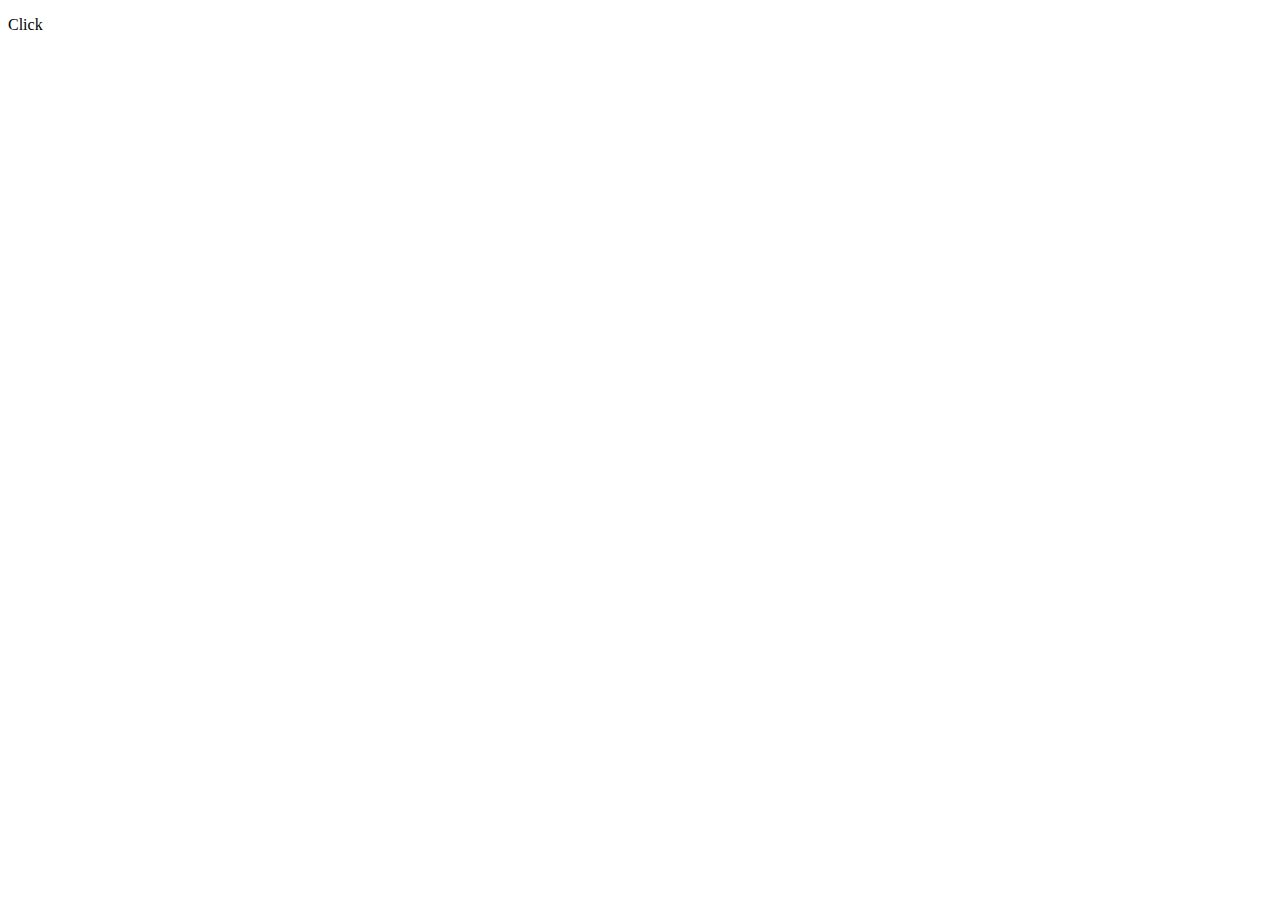
==== work/second/index.html @ 7ab2db7b "first comit" ====
<!doctype html>
<html>
<head>
<meta charset="UTF-8">
<meta name="viewport" content="width=device-width, initial-scale=1.0, maximum-scale=1.0, user-scalable=no">
<meta name="format-detection" content="telephone=no">
<title>jQuery</title>
<link rel="stylesheet" href="../../common/css/reset.css">
<link rel="stylesheet" href="../../common/css/base.css">
<link rel="stylesheet" href="./css/style.css">
</head>
<body>
<div class="wrapper">
  <p class="modal-show">Click</p>
  <div class="modal" style="display: none;">
    <div class="modal-content">
      <div class="modal-text">MODAL WINDOW</div>
      <button type="button" class="modal-close">×</button>
      <!-- x を×に書き換えました -->
    </div>
  </div>
</div>
<script src="../../common/js/jquery.js"></script>
<script>
// 今回やるのはモーダルです。
// .modal-show をクリックすることで .modal をfadeInさせる。
// .modal-close をクリックで .modal をfadeOutさせる。
// .click() クリック時のイベントを登録する。
// .fadeIn() 一定時間かけてフェードインする。
// .fadeOut() 一定時間かけてフェードアウトする。
$(function() {
    $(document).on('click','.modal-show',function() {
        $('.modal').fadeIn();
    });
    $(document).on('click','.modal-close',function() {
        $('.modal').fadeOut();
    });
});
</script>
</body>
</html>
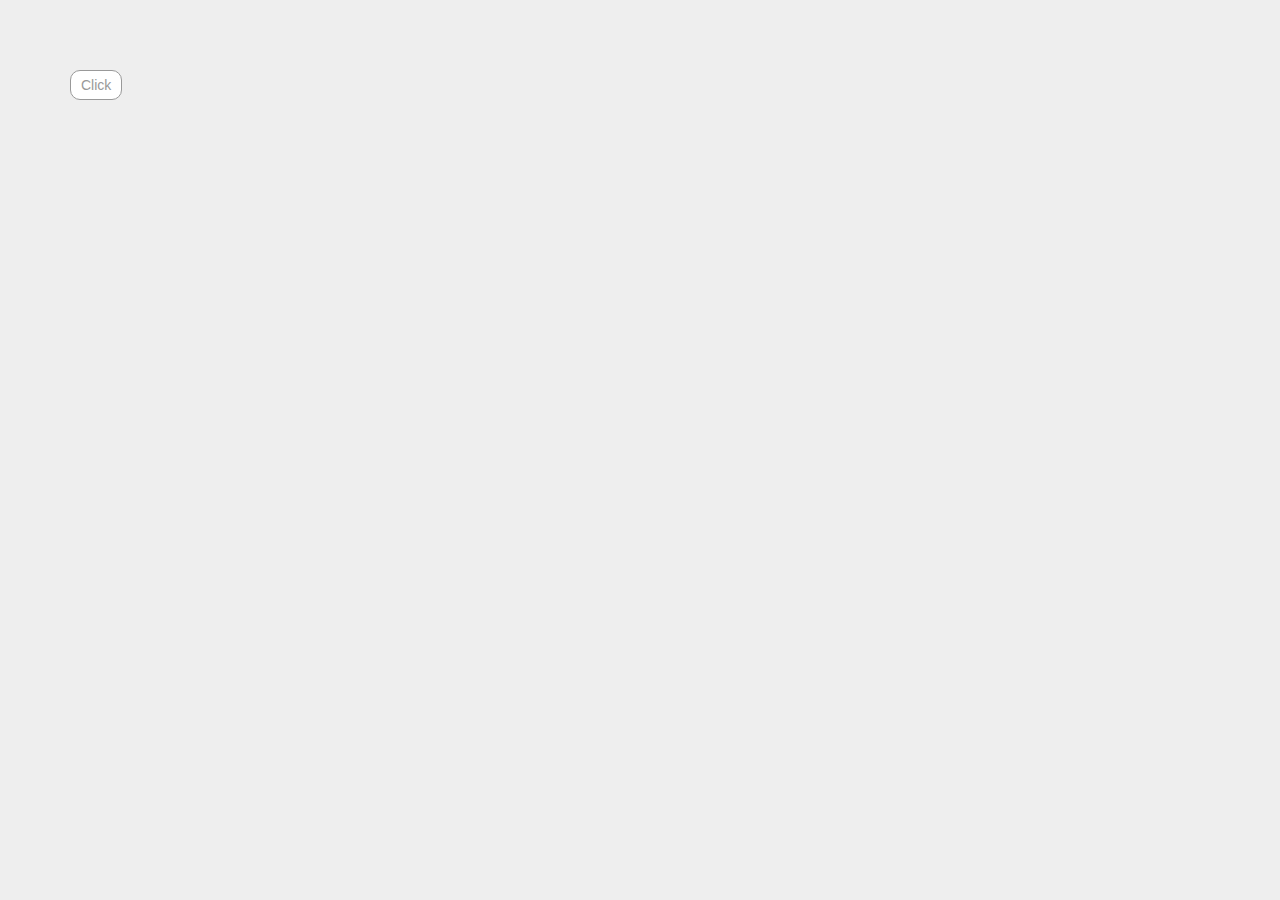
==== commit f4424aa9: "0602 work furue" ====
--- a/work/second/index.html
+++ b/work/second/index.html
@@ -1,41 +1,24 @@
-<!doctype html>
-<html>
+<!DOCTYPE html>
+<html lang="ja">
 <head>
-<meta charset="UTF-8">
-<meta name="viewport" content="width=device-width, initial-scale=1.0, maximum-scale=1.0, user-scalable=no">
-<meta name="format-detection" content="telephone=no">
-<title>jQuery</title>
-<link rel="stylesheet" href="../../common/css/reset.css">
-<link rel="stylesheet" href="../../common/css/base.css">
-<link rel="stylesheet" href="./css/style.css">
+  <meta charset="utf-8">
+  <meta http-equiv="X-UA-Compatible" content="IE=edge">
+  <meta name="viewport" content="width=device-width,initial-scale=1,minimum-scale=1,maximum-scale=1 ,user-scalable=no">
+  <title>jQuery</title>
+  <link rel="stylesheet" href="css/normalize.min.css">
+  <link rel="stylesheet" href="css/style.css">
+  <script src="js/jquery-3.1.1.min.js"></script>
+  <script src="js/jquery.js"></script>
 </head>
 <body>
-<div class="wrapper">
-  <p class="modal-show">Click</p>
-  <div class="modal" style="display: none;">
-    <div class="modal-content">
-      <div class="modal-text">MODAL WINDOW</div>
-      <button type="button" class="modal-close">×</button>
-      <!-- x を×に書き換えました -->
-    </div>
-  </div>
-</div>
-<script src="../../common/js/jquery.js"></script>
-<script>
-// 今回やるのはモーダルです。
-// .modal-show をクリックすることで .modal をfadeInさせる。
-// .modal-close をクリックで .modal をfadeOutさせる。
-// .click() クリック時のイベントを登録する。
-// .fadeIn() 一定時間かけてフェードインする。
-// .fadeOut() 一定時間かけてフェードアウトする。
-$(function() {
-    $(document).on('click','.modal-show',function() {
-        $('.modal').fadeIn();
-    });
-    $(document).on('click','.modal-close',function() {
-        $('.modal').fadeOut();
-    });
-});
-</script>
+	<div class="wrapper">
+		<button id="modal-showbtn" class="modal-showbtn" type="button">Click</button>
+		<div id="modal" class="modal">
+			<div class="modal_contents">
+				<p>MODAL WINDOW</p>
+				<button id="modalclose" class="closebtn" type="button">×</button>
+			</div>
+		</div>
+	</div>
 </body>
-</html>
+</html>--- a/work/second/css/style.css
+++ b/work/second/css/style.css
@@ -0,0 +1,118 @@
+@charset "UTF-8";
+html {
+  font-family: YuGothic, '游ゴシック', 'Hiragino Kaku Gothic ProN', Meiryo, sans-serif;
+  width: 100%;
+  height: 100%;
+  background-color: #eee;
+  color: #333;
+  font-size: 14px;
+  line-height: 1.3em;
+}
+
+* {
+  box-sizing: border-box;
+}
+
+*:focus {
+  outline: none;
+}
+
+h1,
+h2,
+h3,
+h4,
+h5,
+h6,
+p,
+dl,
+dd,
+dt,
+ul,
+img {
+  margin: 0;
+  padding: 0;
+}
+
+img {
+  vertical-align: bottom;
+}
+
+ul,
+li {
+  list-style: none;
+}
+
+button {
+  background-color: transparent;
+  border: none;
+  cursor: pointer;
+  outline: none;
+  padding: 0;
+  margin: 0;
+  appearance: none;
+}
+
+.clearfix:after {
+  content: "";
+  display: block;
+  clear: both;
+}
+
+@media screen and (max-width: 480px) {
+  * {
+    -webkit-tap-highlight-color: transparent;
+  }
+}
+.wrapper {
+  width: 100%;
+  height: 100%;
+  padding: 20px;
+}
+.wrapper .modal-showbtn {
+  padding: 5px 10px;
+  margin: 50px;
+  color: #999;
+  border: 1px solid #999;
+  border-radius: 10px;
+  background-color: #fff;
+}
+.wrapper .modal {
+  display: none;
+  position: fixed;
+  top: 0;
+  left: 0;
+  width: 100%;
+  height: 100%;
+  background-color: rgba(0, 0, 0, 0.7);
+}
+.wrapper .modal .modal_contents {
+  display: -webkit-flex;
+  display: flex;
+  justify-content: -webkit-center;
+  justify-content: center;
+  align-items: -webkit-center;
+  align-items: center;
+  position: fixed;
+  top: 50%;
+  left: 50%;
+  -webkit-transform: translate3d(-50%, -50%, 0);
+  transform: translate3d(-50%, -50%, 0);
+  width: 300px;
+  height: 300px;
+  border-radius: 20px;
+  background-color: #fff;
+}
+.wrapper .modal .modal_contents .closebtn {
+  position: absolute;
+  top: -10px;
+  right: -10px;
+  width: 30px;
+  height: 30px;
+  border: 2px solid #999;
+  border-radius: 50%;
+  background-color: #fff;
+  color: #999;
+  font-weight: bold;
+}
+
+/*# sourceMappingURL=style.css.map */
